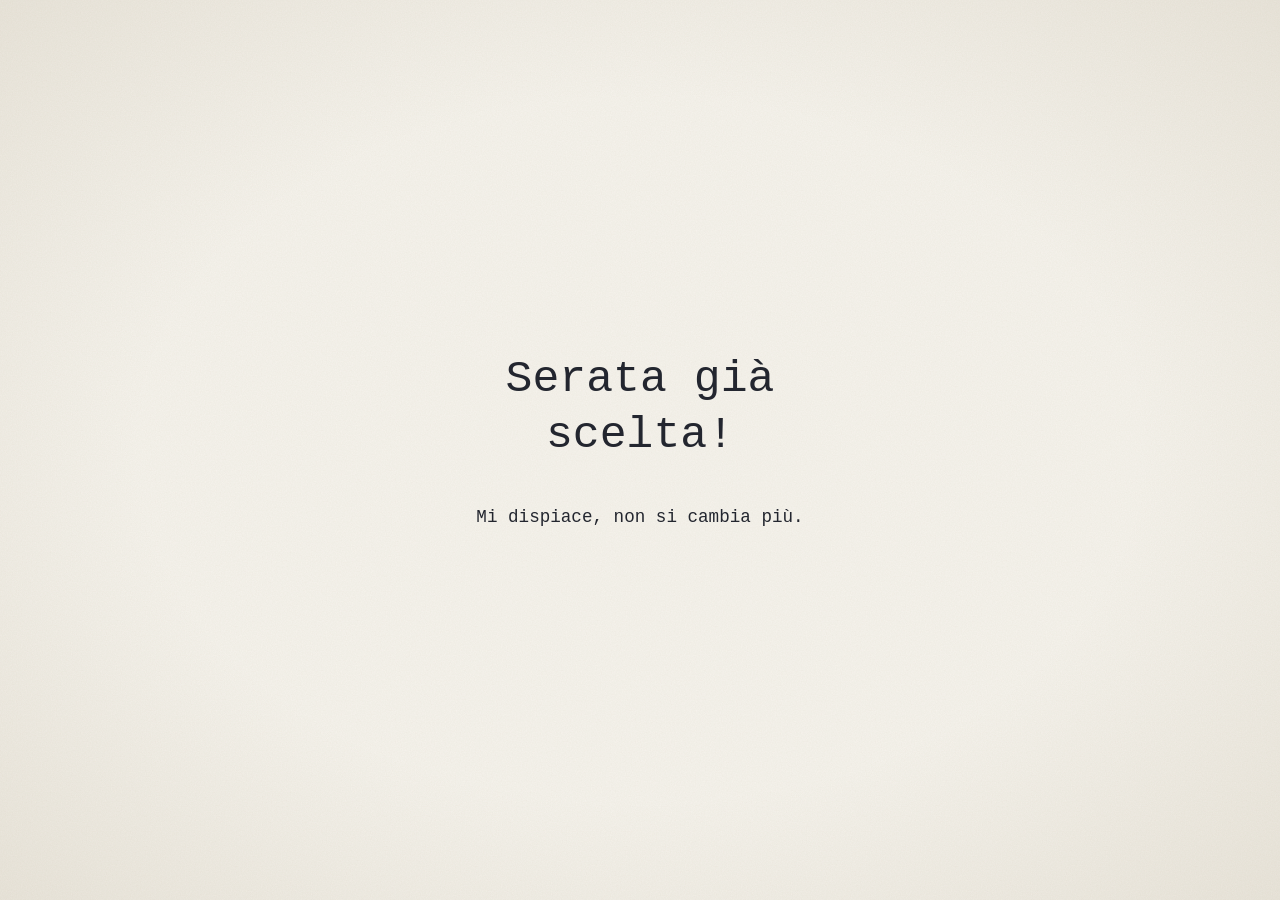
==== chiuso.html @ 4a6ab34f "Add files via upload" ====
<!doctype html>
<html lang="it"><head><meta charset="utf-8">
<meta name="viewport" content="width=device-width,initial-scale=1">
<title>Serata già scelta</title><link rel="stylesheet" href="style.css"></head>
<body><main>
<h1>Serata già scelta!</h1>
<p>Mi dispiace, non si cambia più.</p>
<p id="g"></p>
</main>
<script>
try{const s=localStorage.getItem("scelta");if(s)document.getElementById("g").textContent="Ci vediamo "+s+".";}catch(e){}
</script></body></html>
---- style.css ----
@font-face{font-family:"Special Elite";src:url(fonts/special-elite-latin-400-normal.woff2) format("woff2");font-display:swap}
:root{--paper:#f6f3ec;--ink:#23262f;--pen:#25408f;--faint:#8b877a}
*{box-sizing:border-box}
html,body{height:100%;margin:0}
body{display:flex;align-items:center;justify-content:center;padding:2rem 1.25rem;color:var(--ink);font:1.1rem/1.5 "Special Elite","Courier New",monospace;
background:radial-gradient(ellipse at center,transparent 55%,rgba(120,100,60,.10) 100%),
url("data:image/svg+xml;utf8,<svg xmlns='http://www.w3.org/2000/svg' width='240' height='240'><filter id='n'><feTurbulence type='fractalNoise' baseFrequency='.8' numOctaves='2' stitchTiles='stitch'/><feColorMatrix values='0 0 0 0 .3 0 0 0 0 .27 0 0 0 0 .2 0 0 0 .09 0'/></filter><rect width='100%' height='100%' filter='url(%23n)'/></svg>"),var(--paper)}
main{width:100%;max-width:30rem;text-align:center}
h1{font-weight:400;font-size:clamp(1.8rem,7vw,2.8rem);line-height:1.25;margin:0 0 2.5rem}
.row{display:flex;align-items:center;justify-content:center;gap:2rem}
.row.swapped{flex-direction:row-reverse}
button{font:inherit;color:var(--ink);cursor:pointer;background:none;border:1.5px solid var(--ink);border-radius:2px}
.si{font-size:1.9rem;padding:1rem 3rem;background:var(--pen);border-color:var(--pen);color:var(--paper)}
.no{font-size:.75rem;padding:.3rem .7rem;color:var(--faint);border-color:var(--faint)}
button:focus-visible,input:focus-visible{outline:2px solid var(--pen);outline-offset:3px}
label{display:block;margin-bottom:.6rem}
input[type=date]{font:inherit;font-size:1.2rem;color:var(--ink);background:transparent;border:0;border-bottom:1.5px solid var(--ink);padding:.3rem .2rem;margin-bottom:2rem}
.send{font-size:1.3rem;padding:.7rem 2.2rem;background:var(--pen);border-color:var(--pen);color:var(--paper)}
.msg{margin-top:1.5rem;min-height:1.5em}
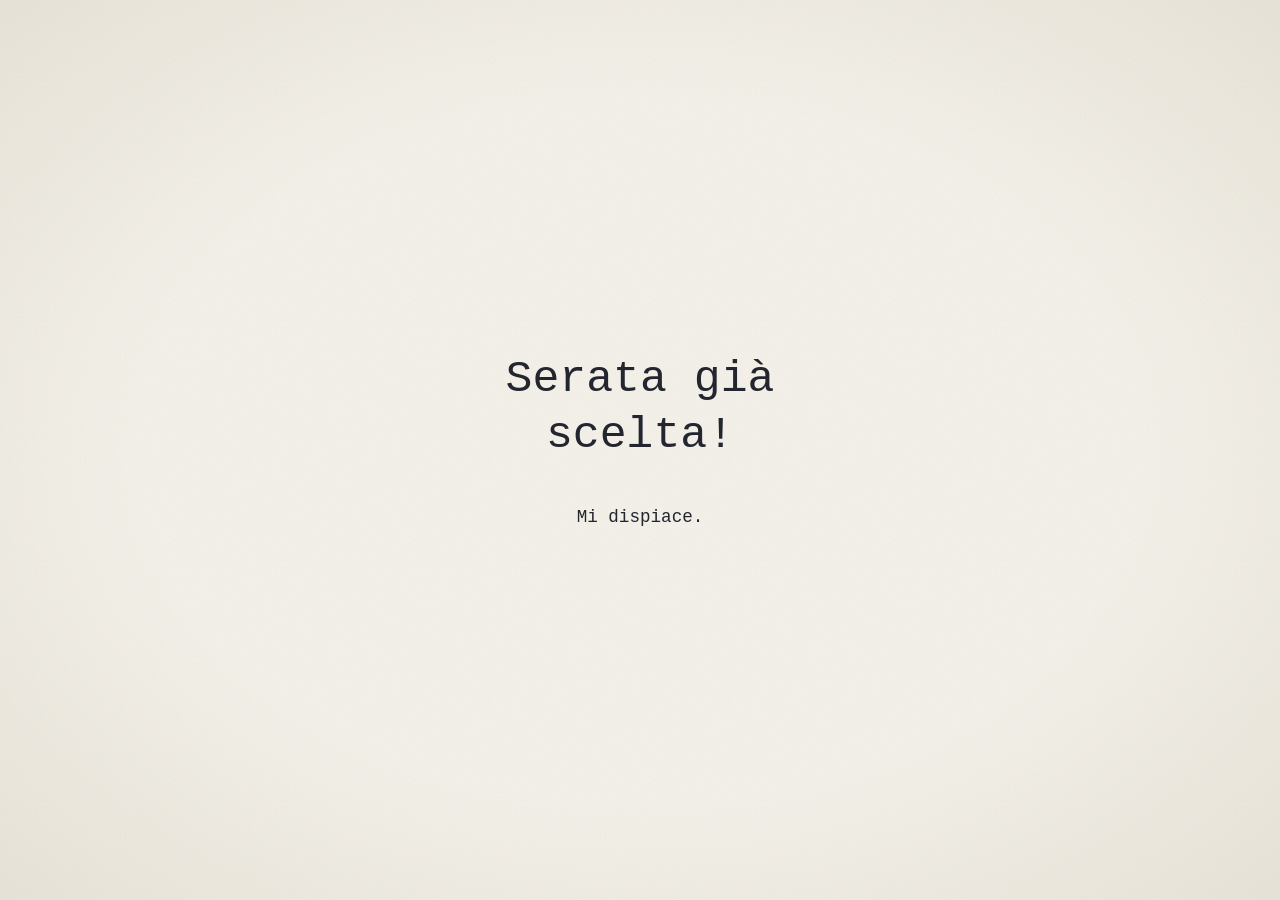
==== commit 26264b8f: "Update chiuso.html" ====
--- a/chiuso.html
+++ b/chiuso.html
@@ -4,7 +4,7 @@
 <title>Serata già scelta</title><link rel="stylesheet" href="style.css"></head>
 <body><main>
 <h1>Serata già scelta!</h1>
-<p>Mi dispiace, non si cambia più.</p>
+<p>Mi dispiace.</p>
 <p id="g"></p>
 </main>
 <script>
